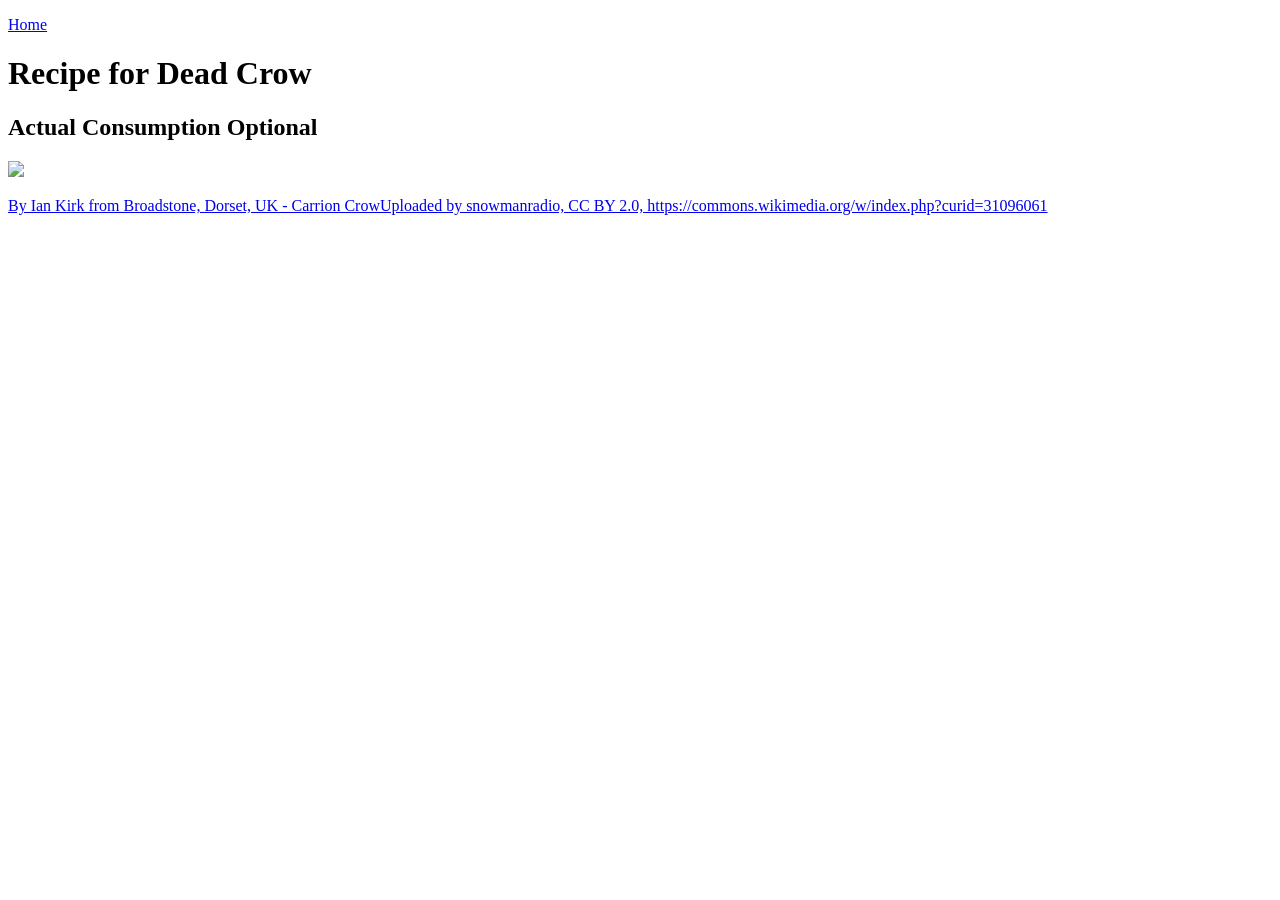
==== recipes/crow.html @ 1c7afa1c "Change recipe headers to descriptive and added Recipe to title element" ====
<!DOCTYPE html>
<html lang="en">
<head>
    <meta charset="UTF-8">
    <meta name="viewport" content="width=device-width, initial-scale=1.0">
    <title>Crow Recipe</title>
</head>
<body>
    <p><a href="/home/whatabast/odin/repos/odin-recipes/index.html">Home</a></p>
    <h1>Recipe for Dead Crow</h1>
    <h2>Actual Consumption Optional</h2>
    <img src="https://upload.wikimedia.org/wikipedia/commons/a/a9/Corvus_corone_-near_Canford_Cliffs%2C_Poole%2C_England-8.jpg">
    <p>
        <a href="https://upload.wikimedia.org/wikipedia/commons/a/a9/Corvus_corone_-near_Canford_Cliffs%2C_Poole%2C_England-8.jpg">
        By Ian Kirk from Broadstone, Dorset, UK - Carrion CrowUploaded by snowmanradio, CC BY 2.0, https://commons.wikimedia.org/w/index.php?curid=31096061</a>
    </p>
</body>
</html>
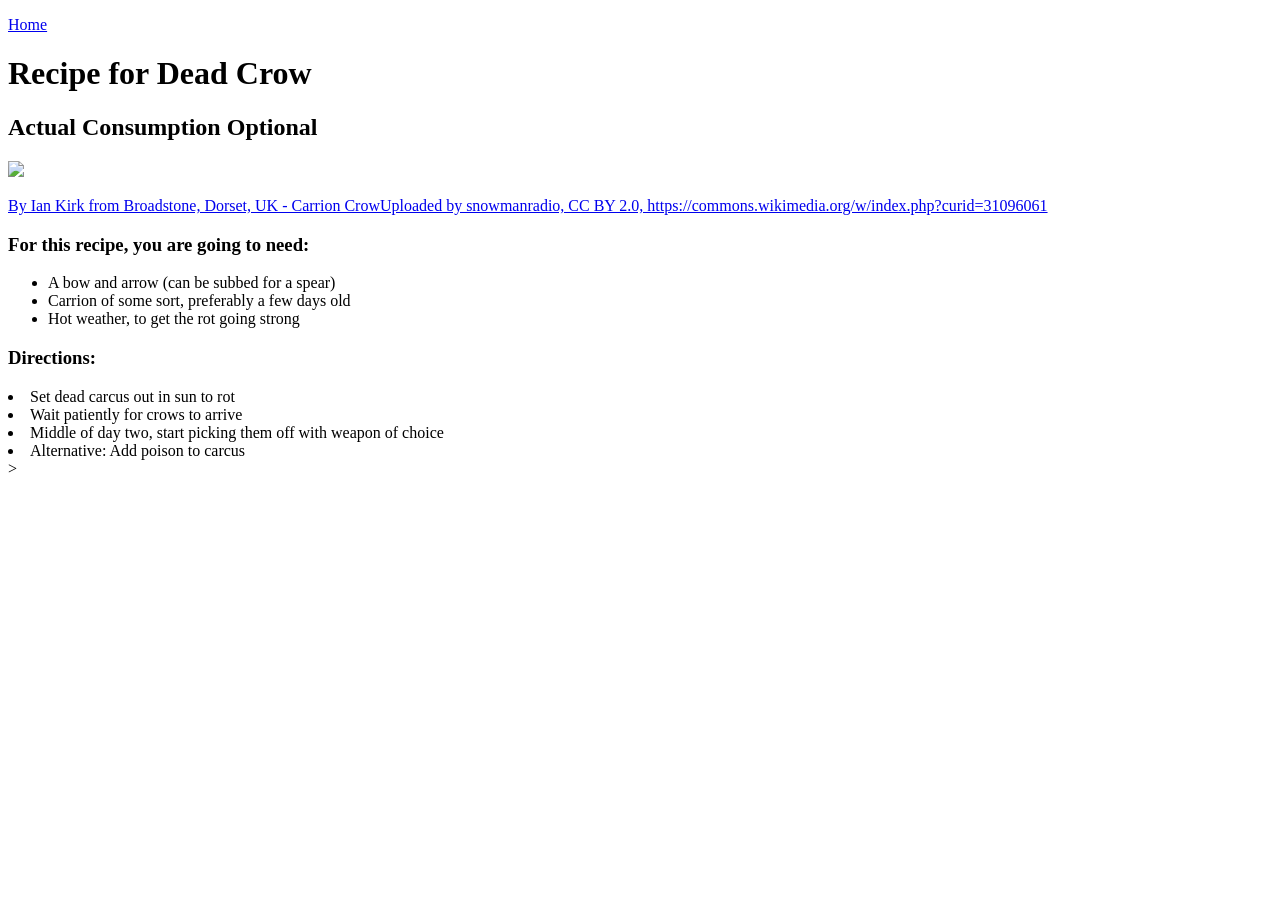
==== commit a9852645: "Add ingrediants and directions to crow" ====
--- a/recipes/crow.html
+++ b/recipes/crow.html
@@ -14,5 +14,18 @@
         <a href="https://upload.wikimedia.org/wikipedia/commons/a/a9/Corvus_corone_-near_Canford_Cliffs%2C_Poole%2C_England-8.jpg">
         By Ian Kirk from Broadstone, Dorset, UK - Carrion CrowUploaded by snowmanradio, CC BY 2.0, https://commons.wikimedia.org/w/index.php?curid=31096061</a>
     </p>
+    <h3>For this recipe, you are going to need:</h3>
+    <ul>
+        <li>A bow and arrow (can be subbed for a spear)</li>
+        <li>Carrion of some sort, preferably a few days old</li>
+        <li>Hot weather, to get the rot going strong</li>
+    </ul>
+    <h3>Directions:</h3>
+    <or>
+        <li>Set dead carcus out in sun to rot</li>
+        <li>Wait patiently for crows to arrive</li>
+        <li>Middle of day two, start picking them off with weapon of choice</li>
+        <li>Alternative: Add poison to carcus</li>
+    </or>>
 </body>
 </html>
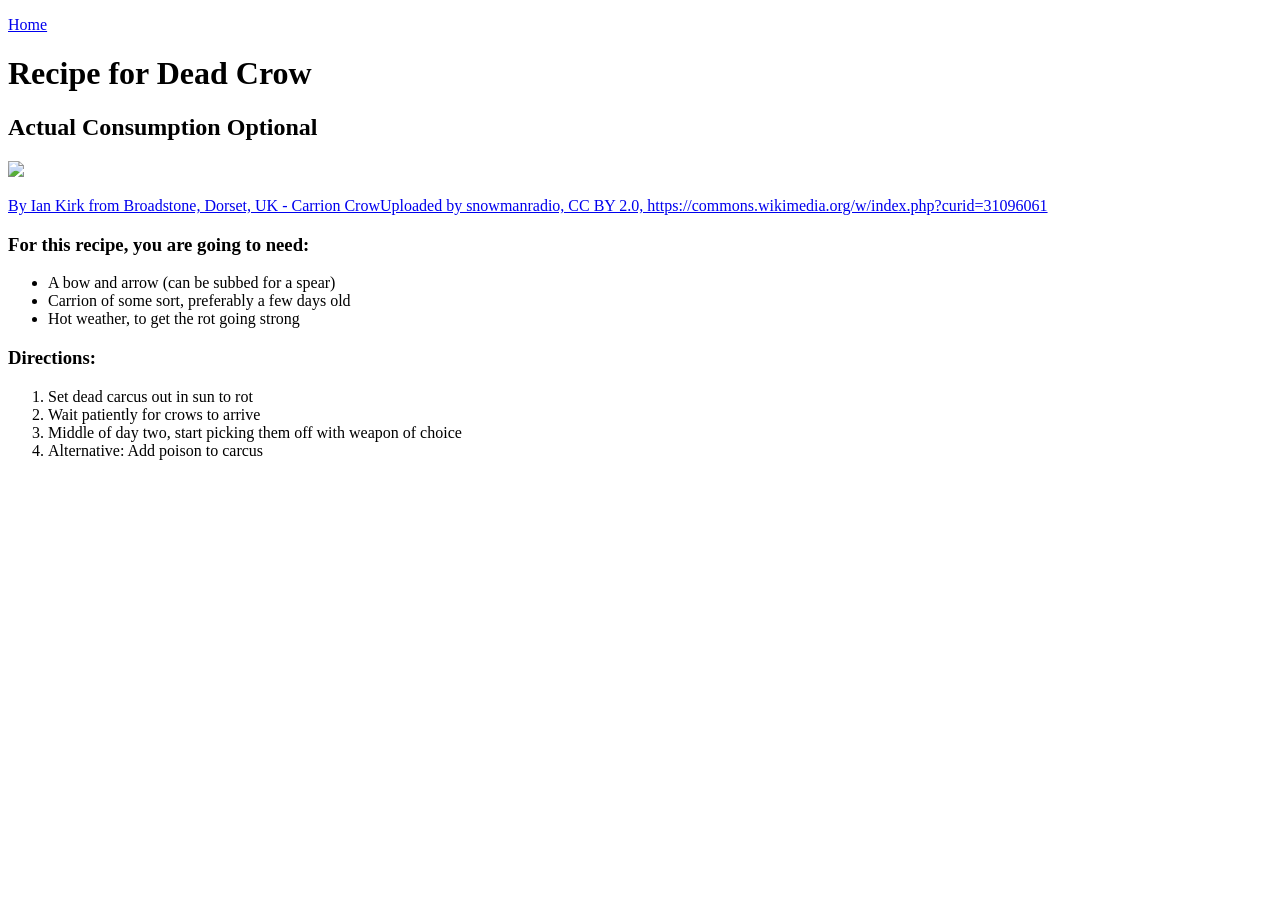
==== commit b916136d: "Fix ordered list element for Directions" ====
--- a/recipes/crow.html
+++ b/recipes/crow.html
@@ -21,11 +21,11 @@
         <li>Hot weather, to get the rot going strong</li>
     </ul>
     <h3>Directions:</h3>
-    <or>
+    <ol>
         <li>Set dead carcus out in sun to rot</li>
         <li>Wait patiently for crows to arrive</li>
         <li>Middle of day two, start picking them off with weapon of choice</li>
         <li>Alternative: Add poison to carcus</li>
-    </or>>
+    </ol>
 </body>
 </html>
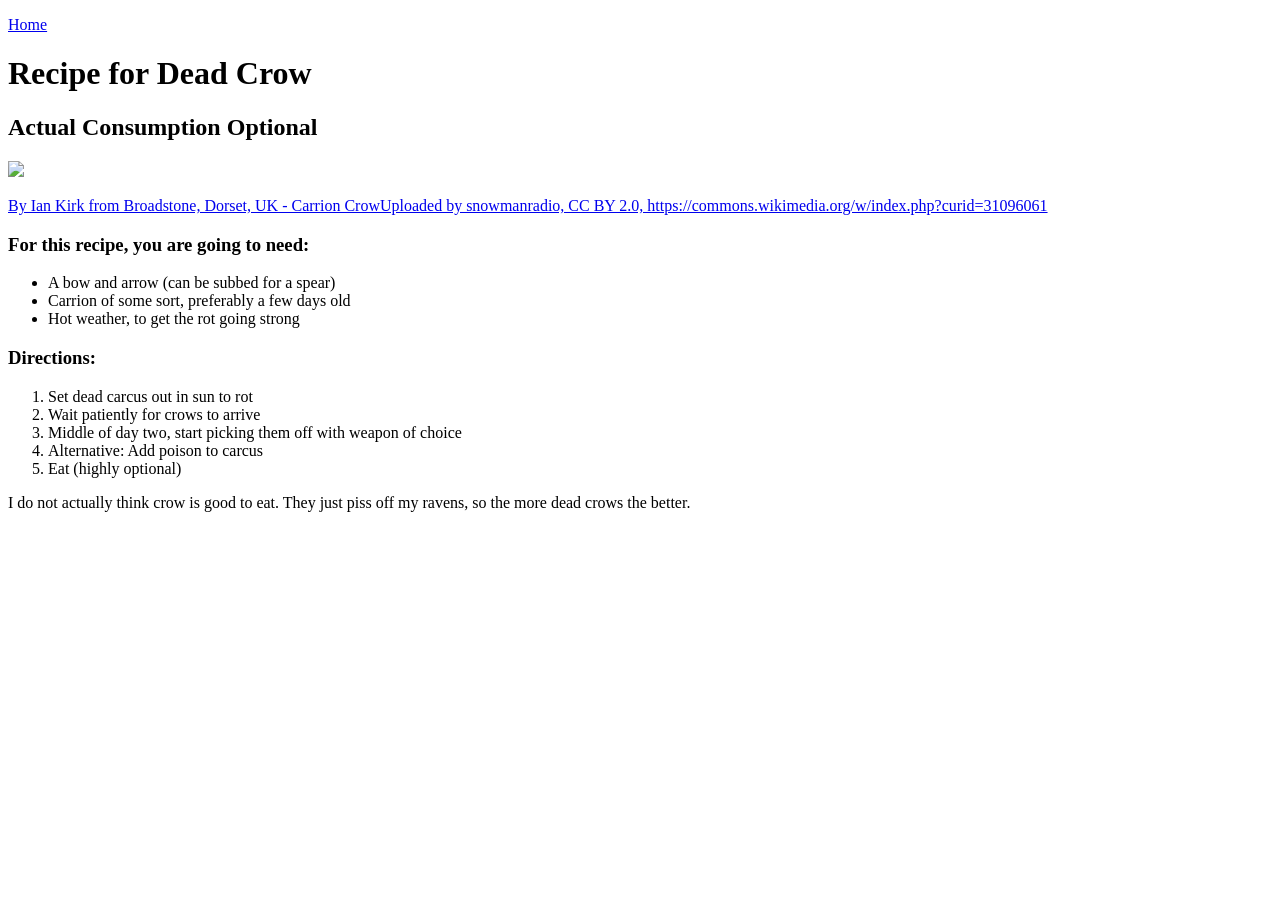
==== commit b97686b8: "Add to Directions and a closing paragraph" ====
--- a/recipes/crow.html
+++ b/recipes/crow.html
@@ -26,6 +26,10 @@
         <li>Wait patiently for crows to arrive</li>
         <li>Middle of day two, start picking them off with weapon of choice</li>
         <li>Alternative: Add poison to carcus</li>
+        <li>Eat (highly optional)</li>
     </ol>
+    <p>I do not actually think crow is good to eat.
+        They just piss off my ravens, so the more dead crows the better.
+    </p>
 </body>
 </html>
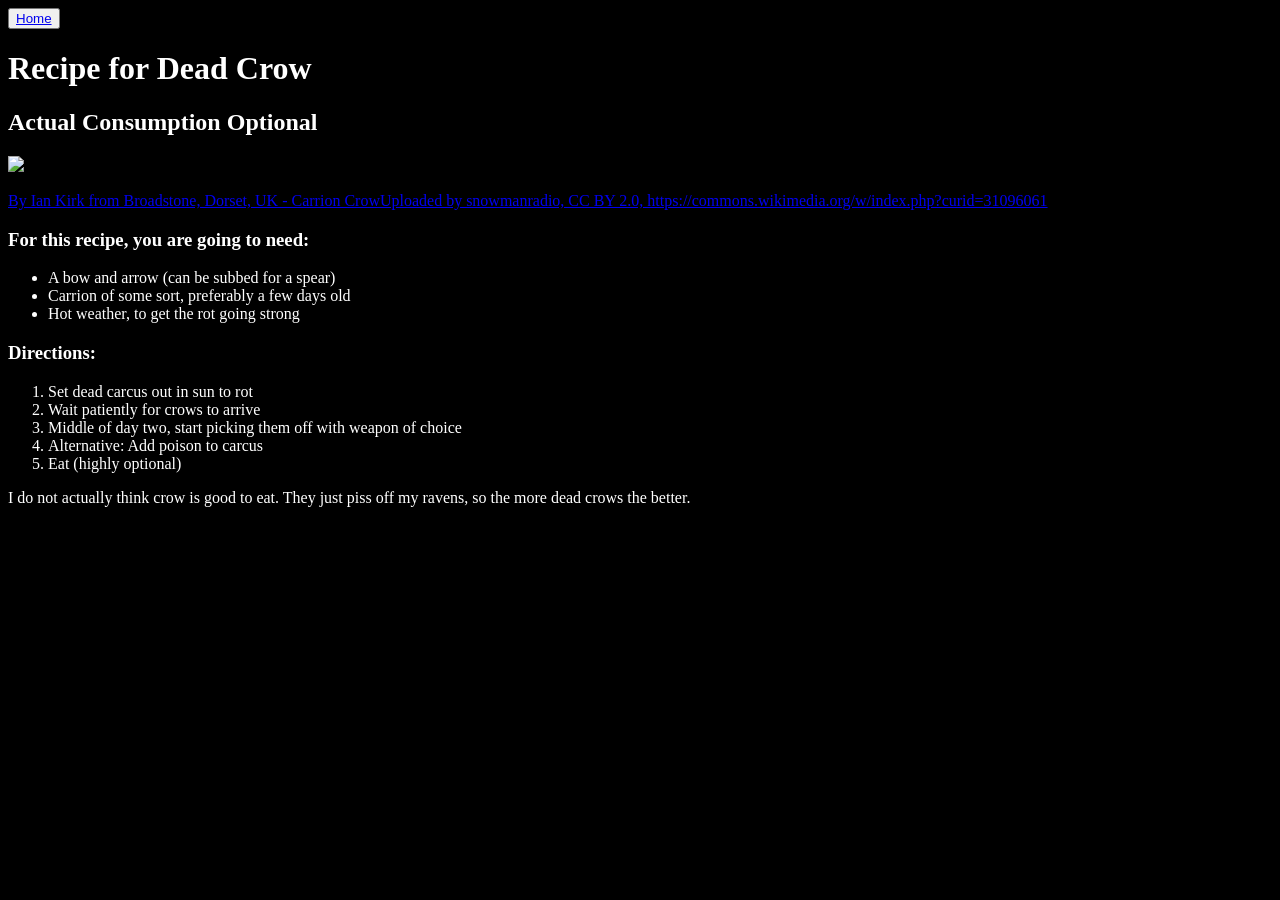
==== commit 553d8847: "Make Home a button and change body to black background white font" ====
--- a/recipes/crow.html
+++ b/recipes/crow.html
@@ -5,8 +5,8 @@
     <meta name="viewport" content="width=device-width, initial-scale=1.0">
     <title>Crow Recipe</title>
 </head>
-<body>
-    <p><a href="/home/whatabast/odin/repos/odin-recipes/index.html">Home</a></p>
+<body style="background-color: black; color: white;">
+    <button><a href="/home/whatabast/odin/repos/odin-recipes/index.html">Home</a></button>
     <h1>Recipe for Dead Crow</h1>
     <h2>Actual Consumption Optional</h2>
     <img src="https://upload.wikimedia.org/wikipedia/commons/a/a9/Corvus_corone_-near_Canford_Cliffs%2C_Poole%2C_England-8.jpg">
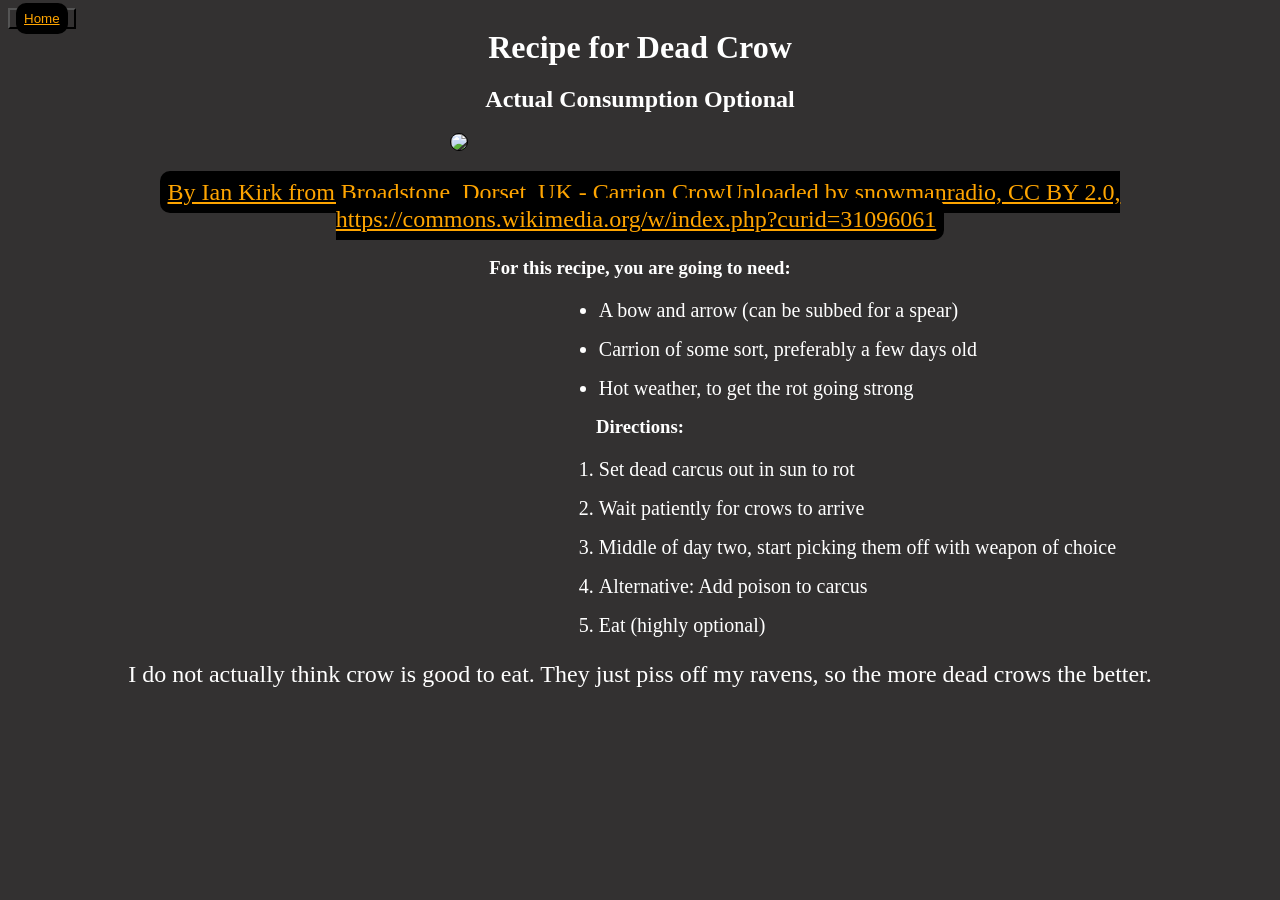
==== commit 31dada1d: "Update styling to pull from ../style" ====
--- a/recipes/crow.html
+++ b/recipes/crow.html
@@ -4,9 +4,10 @@
     <meta charset="UTF-8">
     <meta name="viewport" content="width=device-width, initial-scale=1.0">
     <title>Crow Recipe</title>
+    <link rel="stylesheet" href="../style.css"
 </head>
-<body style="background-color: black; color: white;">
-    <button><a href="/home/whatabast/odin/repos/odin-recipes/index.html">Home</a></button>
+<body>
+    <button><a href="https://whatabast.github.io/odin-recipes">Home</a></button>
     <h1>Recipe for Dead Crow</h1>
     <h2>Actual Consumption Optional</h2>
     <img src="https://upload.wikimedia.org/wikipedia/commons/a/a9/Corvus_corone_-near_Canford_Cliffs%2C_Poole%2C_England-8.jpg">
--- a/style.css
+++ b/style.css
@@ -0,0 +1,82 @@
+/* Style sheet for the odin project Recipes assignment */
+
+* {
+    background-color: rgb(51, 49, 49); color:white;
+}
+
+h1 {
+    margin: 0 0 20px 0px;
+    text-align: center;
+}
+
+h2 {
+      margin: 0 0 20px 0;
+      text-align: center;
+}
+
+h3 {
+      margin: 0 0 20px 0;
+      text-align: center;
+}
+
+h4 {
+      margin: 0 0 20px 0;
+      text-align: center;
+}
+
+h5 {
+      margin: 0 0 20px 0;
+      text-align: center;
+}
+
+h6 {
+      margin: 0 0 20px 0;
+      text-align: center;
+}
+
+p {
+    font-size: 24px;
+    text-align: center;
+}
+
+a {
+    background-color: rgb(0, 0, 0);
+    color: orange;
+    border-radius: 10px;
+    padding: 0.5rem;
+    text-align: center;
+    /* margin-left: 1rem; */
+}
+
+.list {
+    color: orange;
+    font-size: 25px;
+    text-align: center;
+    /* padding: 2%; */
+    /* width: 400px; */
+    border: 1px solid orange;
+    border-radius: 10px;
+    margin: 1rem;
+}
+
+li {
+    margin: 1rem 1rem 1rem 45%;
+    font-size: 20px;
+}
+
+.rec {
+    padding: 1rem;
+    display: flex;
+    /* text-align: center; */
+    width: 95%;
+    border: 1px solid orange;
+    border-radius: 10px;
+    margin: 1%;
+}
+
+img {
+    width: 30%;
+    margin-left: 35%;
+    border: 1px solid black;
+    border-radius: 10px;
+}
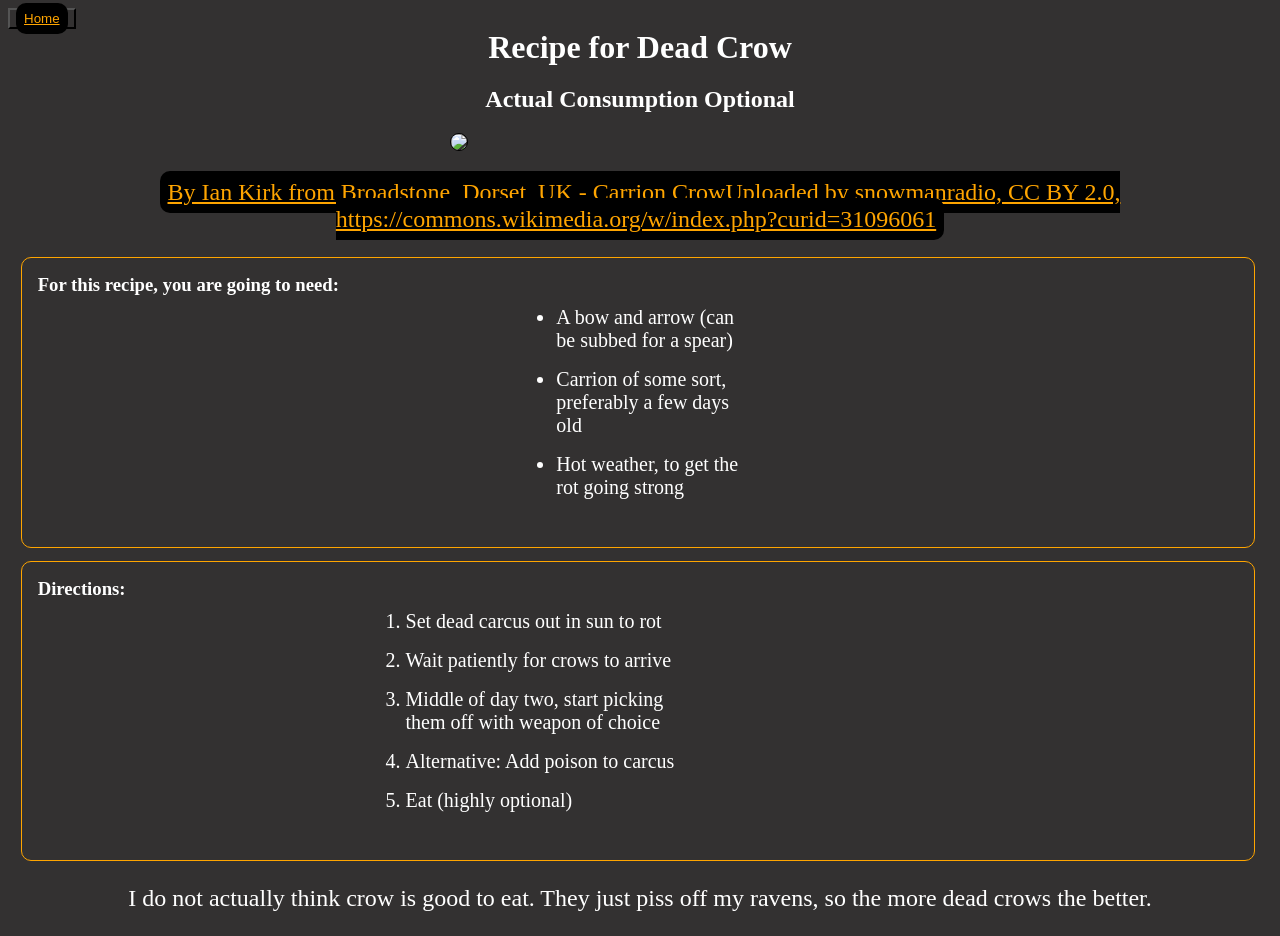
==== commit c9609aa1: "Add div Instructions and Directions" ====
--- a/recipes/crow.html
+++ b/recipes/crow.html
@@ -15,12 +15,16 @@
         <a href="https://upload.wikimedia.org/wikipedia/commons/a/a9/Corvus_corone_-near_Canford_Cliffs%2C_Poole%2C_England-8.jpg">
         By Ian Kirk from Broadstone, Dorset, UK - Carrion CrowUploaded by snowmanradio, CC BY 2.0, https://commons.wikimedia.org/w/index.php?curid=31096061</a>
     </p>
+    <div class="rec">
     <h3>For this recipe, you are going to need:</h3>
     <ul>
         <li>A bow and arrow (can be subbed for a spear)</li>
         <li>Carrion of some sort, preferably a few days old</li>
         <li>Hot weather, to get the rot going strong</li>
     </ul>
+    </div>
+    
+    <div class="rec">
     <h3>Directions:</h3>
     <ol>
         <li>Set dead carcus out in sun to rot</li>
@@ -29,6 +33,7 @@
         <li>Alternative: Add poison to carcus</li>
         <li>Eat (highly optional)</li>
     </ol>
+    </div>
     <p>I do not actually think crow is good to eat.
         They just piss off my ravens, so the more dead crows the better.
     </p>
